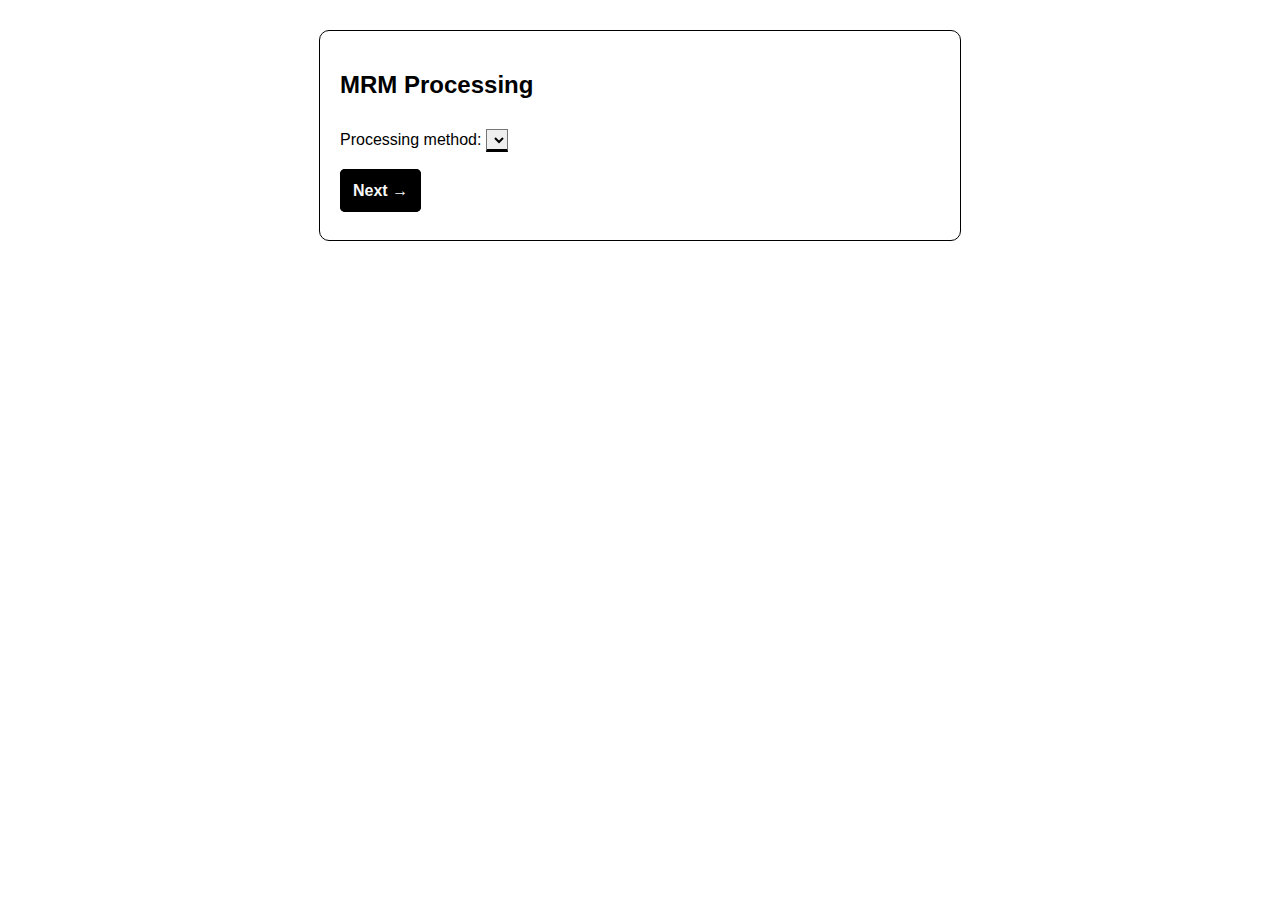
==== index.html @ 6de308f2 "feat: it was created the initial structure of app ui" ====
<!DOCTYPE html>
<html lang="en">

<head>
    <meta charset="UTF-8">
    <meta name="viewport" content="width=device-width, initial-scale=1.0">
    <link rel="stylesheet" href="/css/style.css">
    <title>MRM-Processing</title>
</head>

<body>
    <main>
        <h2>MRM Processing</h2>
        <form class="form">
            <div class="row">
                Processing method:
                <select id="method">
                </select>
            </div>
            <div class="row">
                <a id="next" href="">Next &rarr;</a>
            </div>
        </form>
    </main>
</body>
</html>
---- css/style.css ----
body,
 button,
 input,
 select {
     font-family: Verdana, Geneva, Tahoma, sans-serif;
     font-size: 1rem;
 }

 a {
     text-decoration: none;
 }

 input[type=file] {
     display: none;
 }

 input[type=text] {
     border: 0;
     border-bottom: 3px solid black;
     width: 4ch;
 }

 select {
     border-bottom: 3px solid black;
 }

 body {
     width: 600px;
     margin: 30px auto;
     border: 1px solid black;
     border-radius: 10px;
     padding: 20px;
 }

 form {
     margin: 0 auto;
 }

 .hidden {
     display: none;
 }

 #logger {
     border: 1px solid black;
     height: 100px;
     overflow: auto;
     padding: 5px;
     border-radius: 5px;
     margin: 5px 0;
     color: lightslategray;
 }

 .row {
     padding: 10px 0;
     margin: 10px 0;
 }

 #error {
     padding: 10px;
     margin: 30px 0;
     color: red;
     font-weight: bold;
     border: 1px solid red;
     border-radius: 5px;
     background-color: lightpink;
     line-height: 2rem;
 }

 #close {
     font-size: 1.5rem;
     cursor: default;
 }

 #close:hover {
     color: lightcoral
 }

 #close {
     float: right;
 }

 #info {
     font-weight: normal;
 }

 button,
 a {
     padding: 10px;
     border: 3px solid black;
     border-radius: 5px;
     background-color: black;
     color: rgb(249, 248, 248);
     font-weight: bold;
 }

 button:hover,
 a:hover {
     background-color: rgb(249, 248, 248);
     color: black;
 }

 .rounded-btn {
     width: 30px;
     height: 30px;
     border-radius: 100%;
     padding: 0px;
     background-color: black;
     color: rgb(249, 248, 248);
     text-align: center;
 }

 .rounded-btn:hover {
     background-color: rgb(249, 248, 248);
     color: black;
 }

 .processing {
     padding-bottom: 20px;
 }
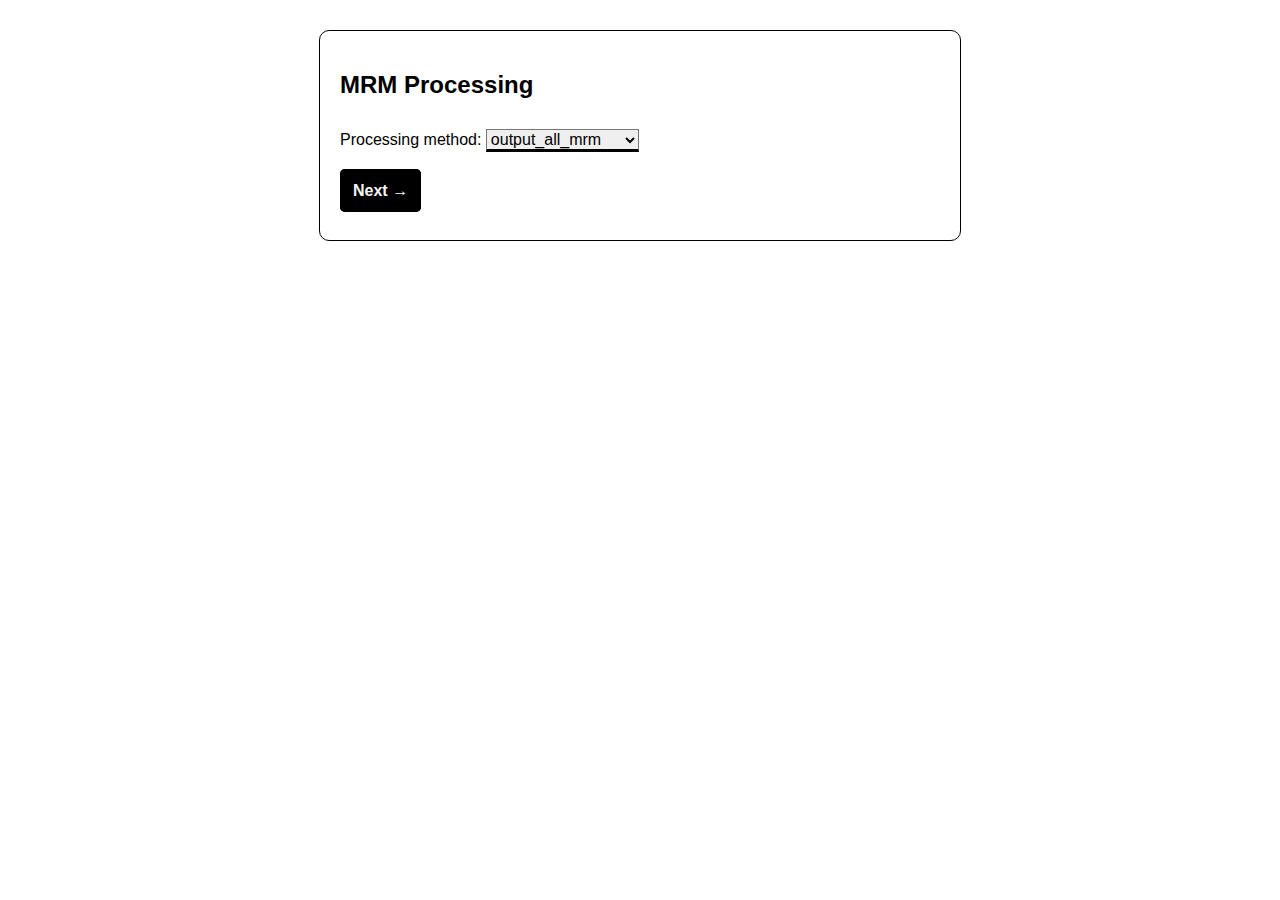
==== commit e34d9be3: "feat: It was created a js file for constants values and a js file to control the index page" ====
--- a/index.html
+++ b/index.html
@@ -5,6 +5,8 @@
     <meta charset="UTF-8">
     <meta name="viewport" content="width=device-width, initial-scale=1.0">
     <link rel="stylesheet" href="/css/style.css">
+    <script src="/js/constants.js"></script>
+    <script src="/js/index.js"></script>
     <title>MRM-Processing</title>
 </head>
 
